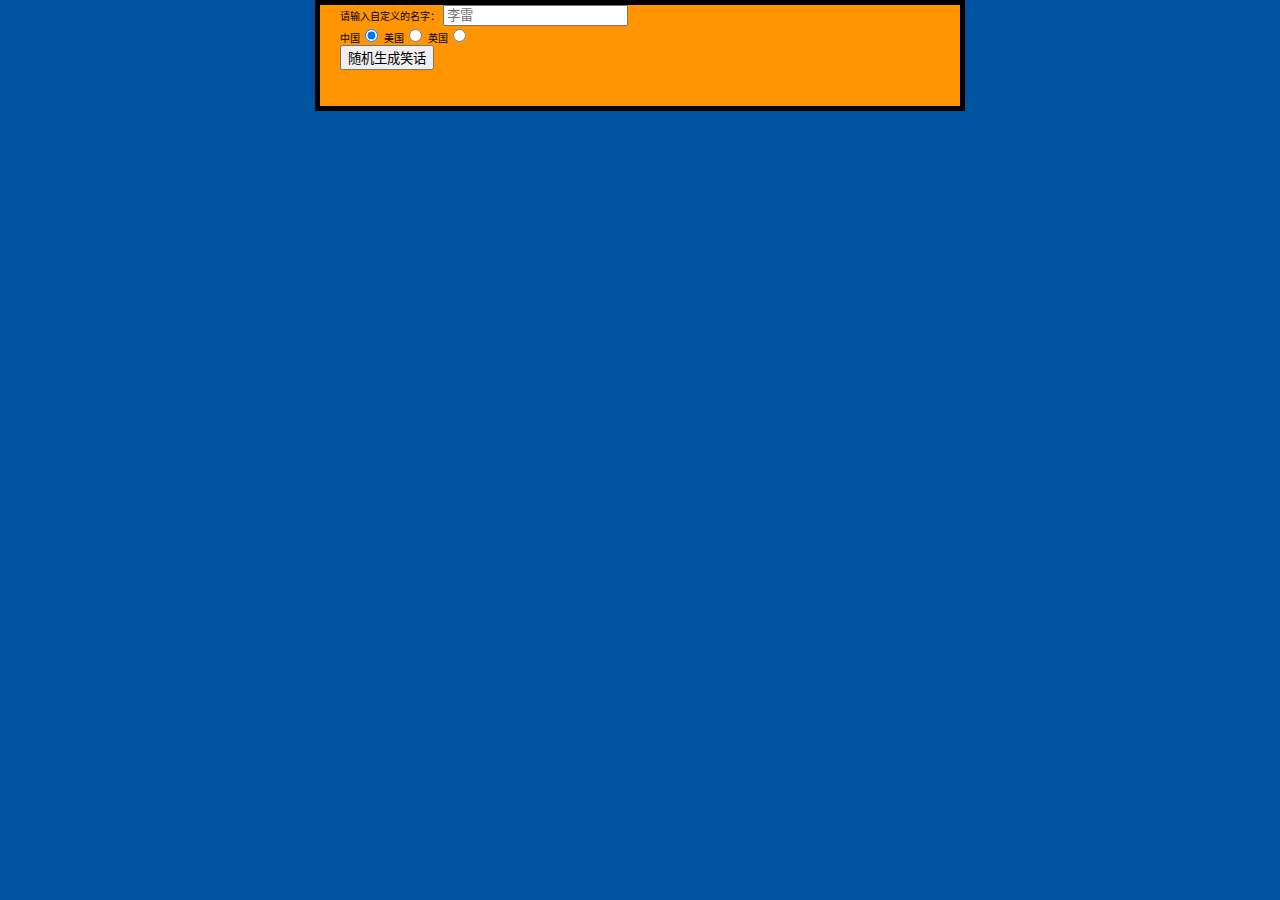
==== jokePlay.html @ c50cef81 "笑话生成器" ====
<!DOCTYPE html>
<html lang="zh-CN">
  <head>
    <meta charset="utf-8">
    <meta http-equiv="X-UA-Compatible" content="IE=edge,chrome=1">
    <meta name="viewport" content="width=device-width">
    <title>笑话生成器</title>
    <link rel="stylesheet" href="styles/style.css">
    <script src="scripts/jokePlay.js" defer></script>
  </head>

  <body>
    <div>
      <label for="customname" id="lbl-customname">请输入自定义的名字：</label>
      <input id="customname" type="text" placeholder="李雷">
    </div>
    <div>
      <label for="cn" id="lbl-cn">中国</label><input id="cn" type="radio" name="country" value="cn" checked>
      <label for="us" id="lbl-us">美国</label><input id="us" type="radio" name="country" value="us">
      <label for="uk" id="lbl-uk">英国</label><input id="uk" type="radio" name="country" value="uk">
  </div>
  <div>
      <button class="randomize">随机生成笑话</button>
  </div>

  <p class="story"></p>
    
  </body>
</html>
---- styles/style.css ----
html {
  font-size: 10px;
  font-family: '微软雅黑', sans-serif;
  background-color: #00539F;
}

body {
  width: 600px;
  margin: 0 auto;
  background-color: #FF9500;
  padding: 0 20px 20px 20px;
  border: 5px solid black;
}

h1 {
  font-size: 48px;
  text-align: center;
  margin: 0;
  padding: 20px 0;
  color: #00539F;
  text-shadow: 3px 3px 1px black;
}

p, li {
  font-size: 16px;
  line-height: 2;
  letter-spacing: 1px;
}

img {
  display: block;
  margin: 0 auto;
}
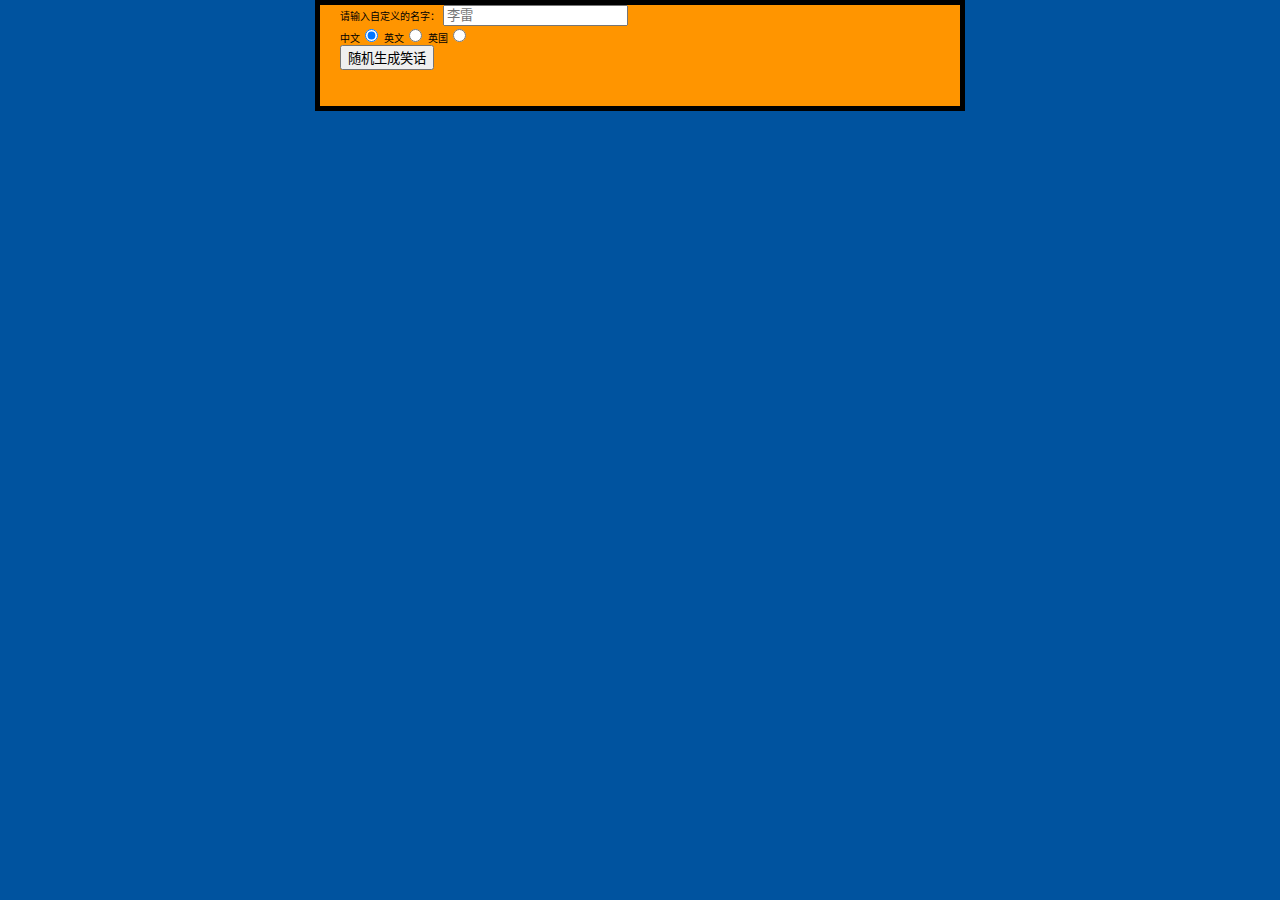
==== commit 6e4c3995: ".." ====
--- a/jokePlay.html
+++ b/jokePlay.html
@@ -15,8 +15,8 @@
       <input id="customname" type="text" placeholder="李雷">
     </div>
     <div>
-      <label for="cn" id="lbl-cn">中国</label><input id="cn" type="radio" name="country" value="cn" checked>
-      <label for="us" id="lbl-us">美国</label><input id="us" type="radio" name="country" value="us">
+      <label for="cn" id="lbl-cn">中文</label><input id="cn" type="radio" name="country" value="cn" checked>
+      <label for="us" id="lbl-us">英文</label><input id="us" type="radio" name="country" value="us">
       <label for="uk" id="lbl-uk">英国</label><input id="uk" type="radio" name="country" value="uk">
   </div>
   <div>
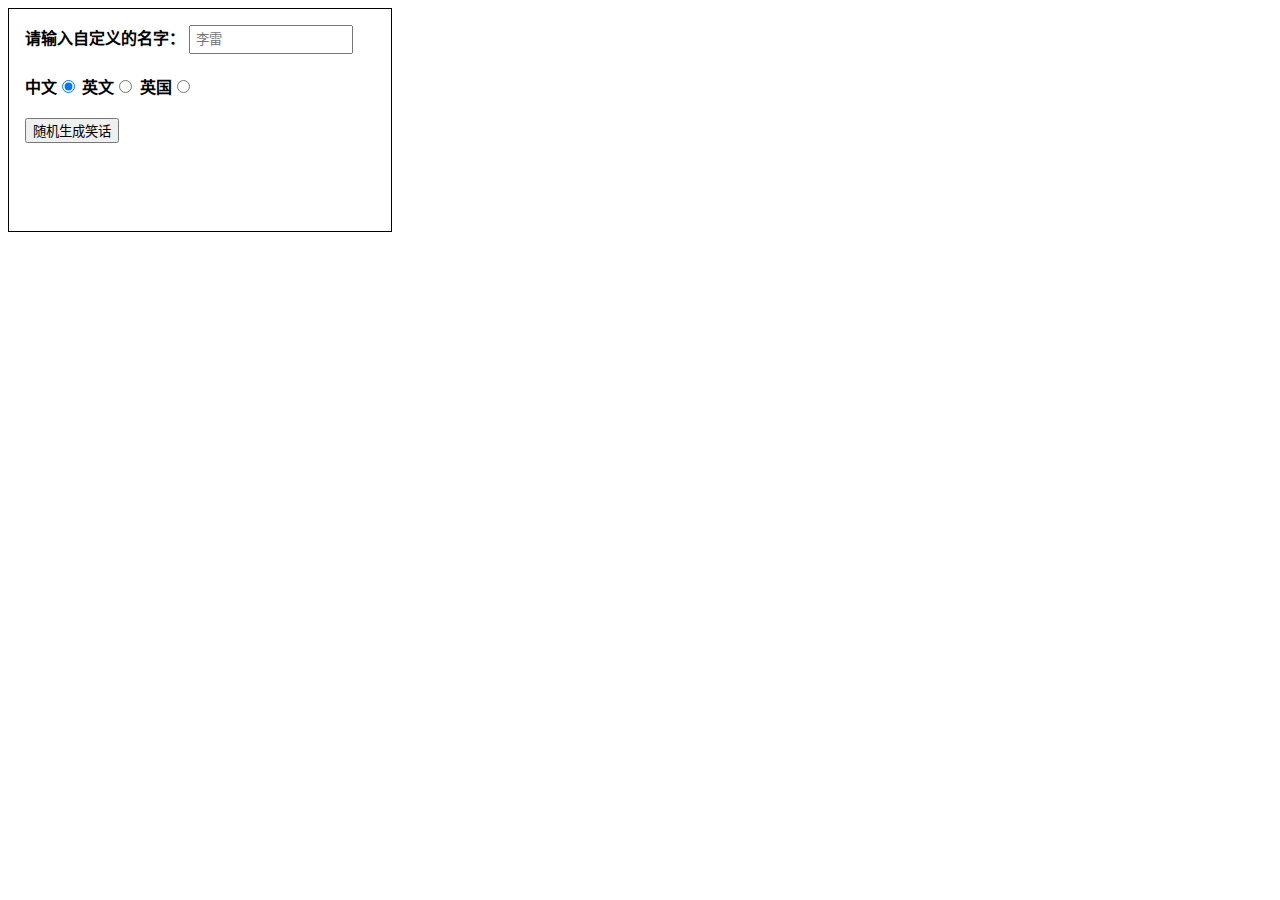
==== commit 5ed098f2: "main" ====
--- a/jokePlay.html
+++ b/jokePlay.html
@@ -5,7 +5,7 @@
     <meta http-equiv="X-UA-Compatible" content="IE=edge,chrome=1">
     <meta name="viewport" content="width=device-width">
     <title>笑话生成器</title>
-    <link rel="stylesheet" href="styles/style.css">
+    <link rel="stylesheet" href="styles/jokePlay.css">
     <script src="scripts/jokePlay.js" defer></script>
   </head>
 
--- a/styles/jokePlay.css
+++ b/styles/jokePlay.css
@@ -0,0 +1,26 @@
+body {
+	font-family: helvetica, sans-serif;
+	width: 350px;
+	border: 1px solid;
+	padding: 1em;
+}
+
+label {
+font-weight: bold;  
+}
+
+div {
+padding-bottom: 20px;
+}
+
+input[type="text"] {
+padding: 5px;
+width: 150px;
+}
+
+p {
+background: #FFC125;
+color: #5E2612;
+padding: 10px;
+visibility: hidden;
+}